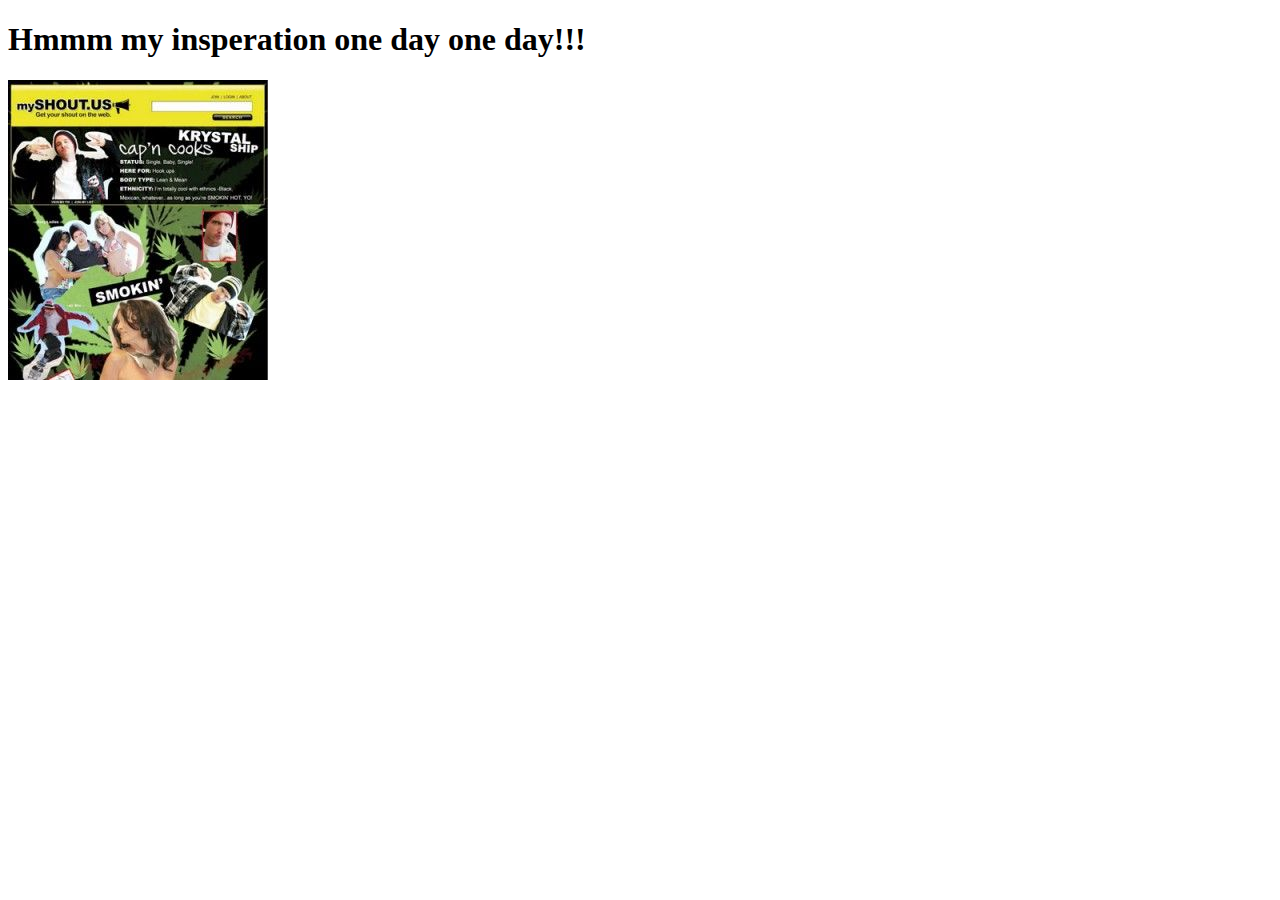
==== yuri.html @ 950d6700 "added yuri.html folder and grapics to index.html" ====
<!DOCTYPE html>
<html lang="en">
    <head>
        <meta chraset="UTF-8">
        <title>polar</title>
    </head>
    <body>
        <h1>Hmmm my insperation one day one day!!!</h1>
        <img src="./jesse.jpeg" alt="picture of Jesse Pinkman">
    </body>
</html>
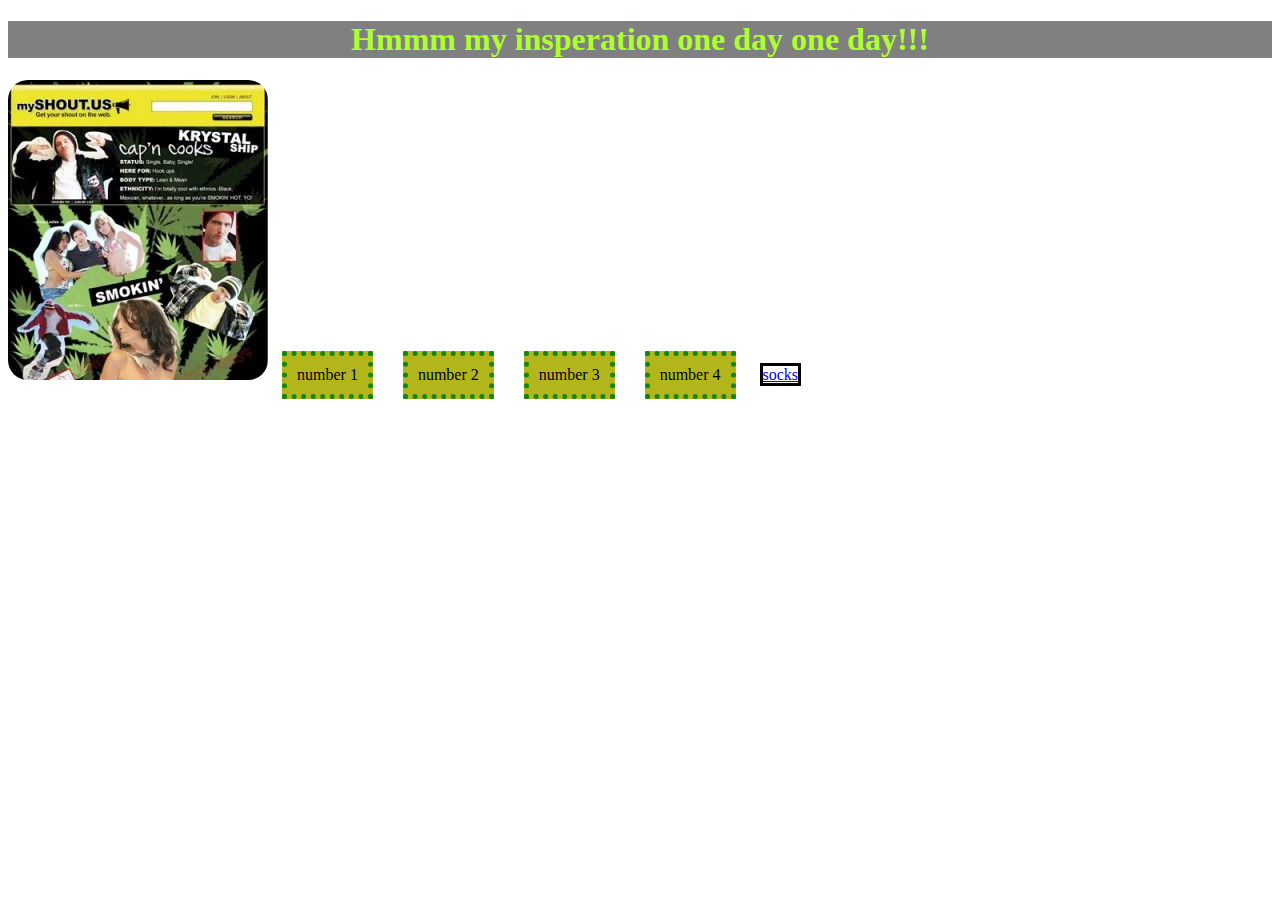
==== commit cbbba624: "commas" ====
--- a/yuri.html
+++ b/yuri.html
@@ -1,11 +1,19 @@
 <!DOCTYPE html>
 <html lang="en">
     <head>
+        <link rel="stylesheet" href="./apes.css">
         <meta chraset="UTF-8">
         <title>polar</title>
     </head>
     <body>
-        <h1>Hmmm my insperation one day one day!!!</h1>
+        <h1 id="yuri-header">Hmmm my insperation one day one day!!!</h1>
         <img src="./jesse.jpeg" alt="picture of Jesse Pinkman">
     </body>
+    <section>
+        <article>number 1</article>
+        <article>number 2</article>
+        <article>number 3</article>
+        <article>number 4</article>
+    </section>
+    <a style="border-width: 3px; border-style: solid; border-color:black;" href="./mex.html">socks</a>
 </html>--- a/apes.css
+++ b/apes.css
@@ -0,0 +1,9 @@
+h1{text-align: center; color: greenyellow;background-color: gray;}
+p{font-family:'Franklin Gothic Medium', 'Arial Narrow', Arial, sans-serif}
+.ten .nine{font-family: 'Segoe UI', Tahoma, Geneva, Verdana, sans-serif;}
+#ship.start{color:red; padding:10px; border-radius: 20px}
+img{border-radius: 20px}
+#yuri-header{box-sizing: border-box;}
+.book{padding:0px 10px 0px 10px; background:blue}
+section{display:inline-flex;flex-direction:row;justify-content:space-evenly;}
+article{border-style:dotted;border-width:5px;border-color:rgb(17, 135, 17); background-color: rgb(179, 182, 26); flex:1; padding:10px; margin-left: 10px; margin-right: 20px}